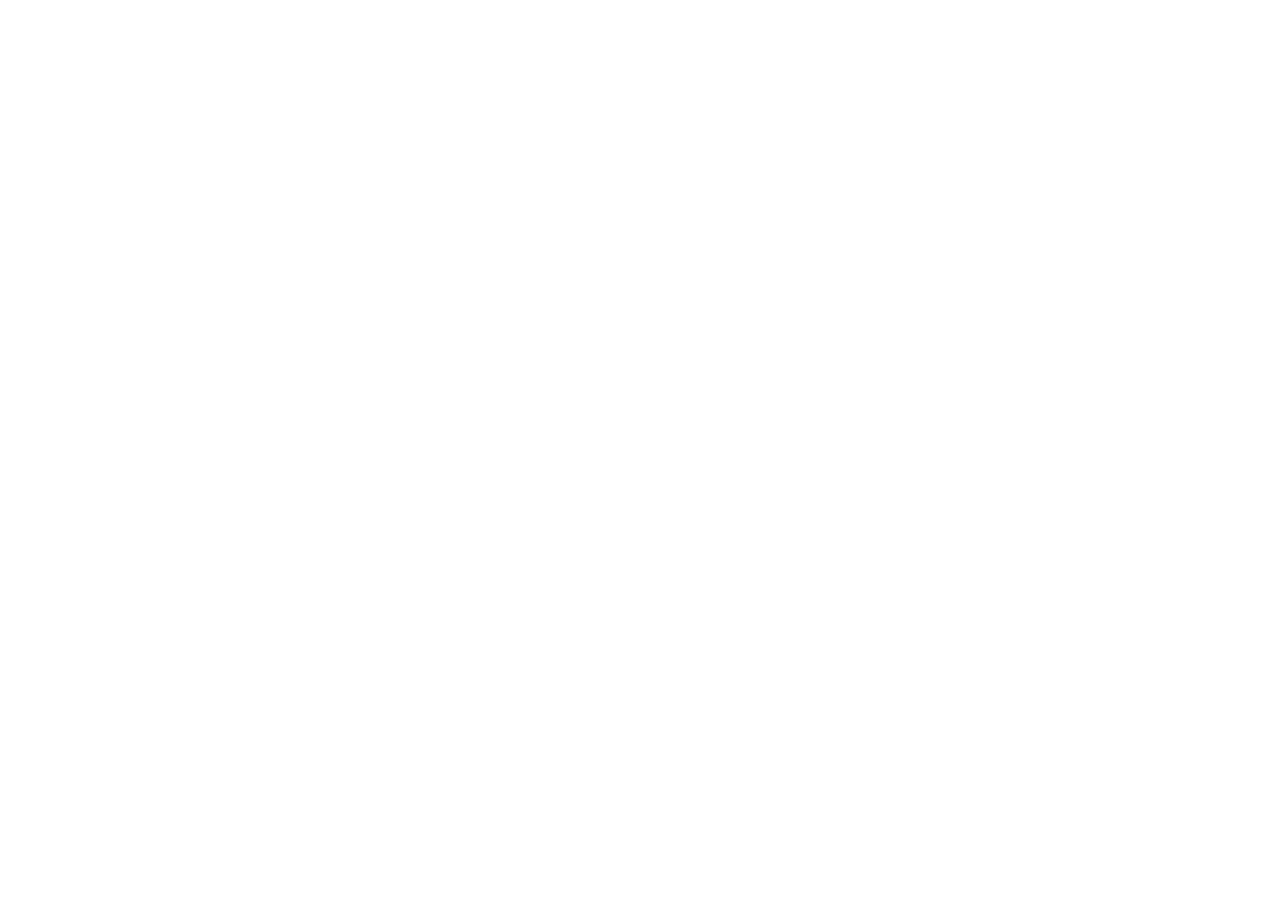
==== test.html @ f9c9e93e "comment update" ====
<!DOCTYPE html>
<html>
<head>
<meta charset="EUC-KR">
<title>comment</title>
<div id="disqus_thread"></div>
<script>

/**
*  RECOMMENDED CONFIGURATION VARIABLES: EDIT AND UNCOMMENT THE SECTION BELOW TO INSERT DYNAMIC VALUES FROM YOUR PLATFORM OR CMS.
*  LEARN WHY DEFINING THESE VARIABLES IS IMPORTANT: https://disqus.com/admin/universalcode/#configuration-variables*/
/*
var disqus_config = function () {
this.page.url = PAGE_URL;  // Replace PAGE_URL with your page's canonical URL variable
this.page.identifier = PAGE_IDENTIFIER; // Replace PAGE_IDENTIFIER with your page's unique identifier variable
};
*/
(function() { // DON'T EDIT BELOW THIS LINE
	var d = document, s = d.createElement('script');
	s.src = 'https://http-woomo-co-kr.disqus.com/embed.js';
	s.setAttribute('data-timestamp', +new Date());
	(d.head || d.body).appendChild(s);
})();
</script>
<noscript>Please enable JavaScript to view the <a href="https://disqus.com/?ref_noscript">comments powered by Disqus.</a></noscript>
</head>
<body>
<script id="dsq-count-scr" src="//http-woomo-co-kr.disqus.com/count.js" async></script>
</body>
</html>
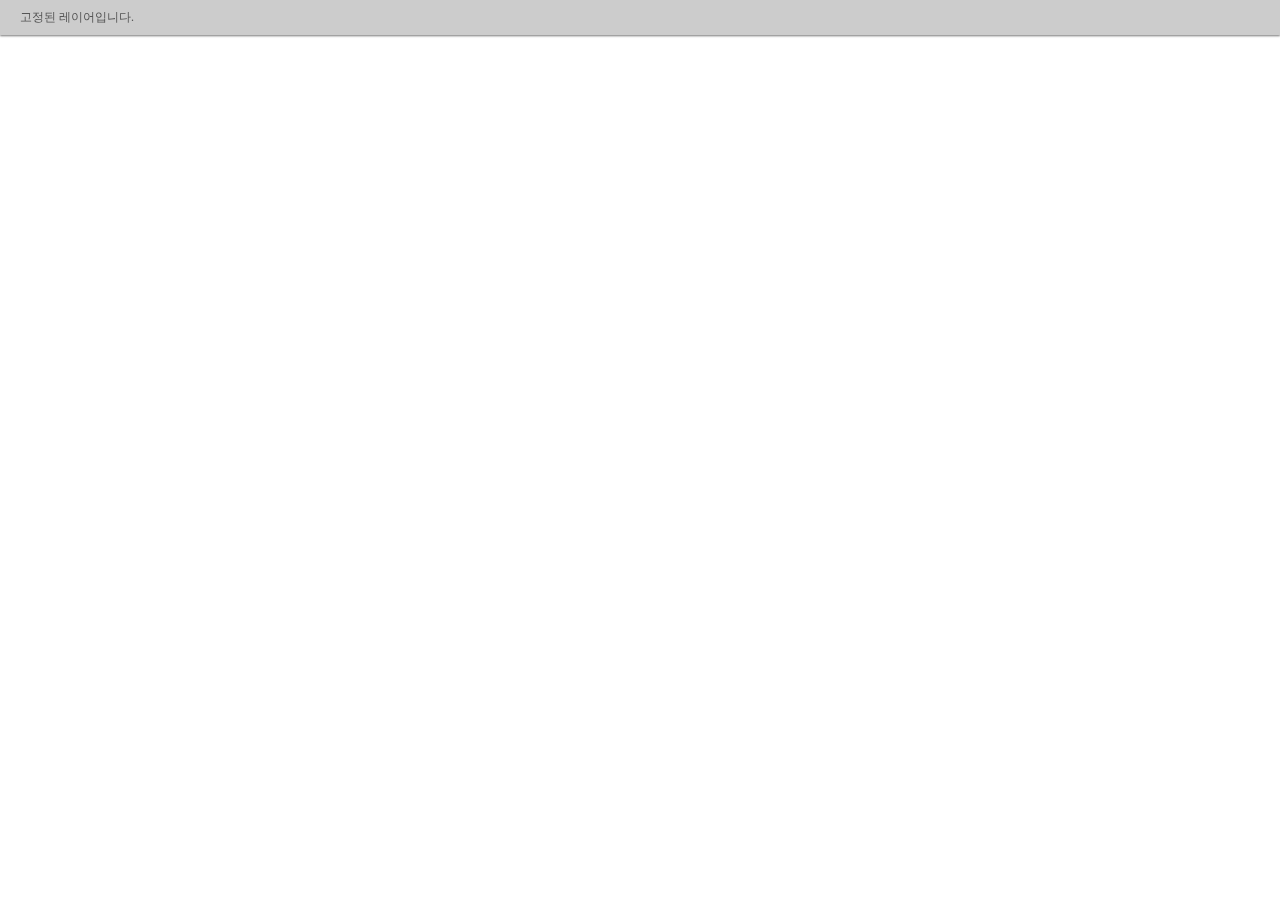
==== commit c5238358: "home update" ====
--- a/test.html
+++ b/test.html
@@ -1,30 +1,49 @@
 <!DOCTYPE html>
-<html>
+<html lang="ko">
 <head>
-<meta charset="EUC-KR">
-<title>comment</title>
-<div id="disqus_thread"></div>
-<script>
-
-/**
-*  RECOMMENDED CONFIGURATION VARIABLES: EDIT AND UNCOMMENT THE SECTION BELOW TO INSERT DYNAMIC VALUES FROM YOUR PLATFORM OR CMS.
-*  LEARN WHY DEFINING THESE VARIABLES IS IMPORTANT: https://disqus.com/admin/universalcode/#configuration-variables*/
-/*
-var disqus_config = function () {
-this.page.url = PAGE_URL;  // Replace PAGE_URL with your page's canonical URL variable
-this.page.identifier = PAGE_IDENTIFIER; // Replace PAGE_IDENTIFIER with your page's unique identifier variable
-};
-*/
-(function() { // DON'T EDIT BELOW THIS LINE
-	var d = document, s = d.createElement('script');
-	s.src = 'https://http-woomo-co-kr.disqus.com/embed.js';
-	s.setAttribute('data-timestamp', +new Date());
-	(d.head || d.body).appendChild(s);
-})();
-</script>
-<noscript>Please enable JavaScript to view the <a href="https://disqus.com/?ref_noscript">comments powered by Disqus.</a></noscript>
+    <meta charset="utf-8"/>
+    <title>고정 레이어 실험</title>
+    <style type="text/css">
+        #layer_fixed
+        {
+            height:35px;
+            width:100%;
+            color: #555;
+            font-size:12px;
+            position:fixed;
+            z-index:999;
+            top:0px;
+            left:0px;
+            -webkit-box-shadow: 0 1px 2px 0 #777;
+            box-shadow: 0 1px 2px 0 #777;
+            background-color:#ccc;
+        }
+    </style>
 </head>
 <body>
-<script id="dsq-count-scr" src="//http-woomo-co-kr.disqus.com/count.js" async></script>
+    <div id="layer_fixed">
+    <table cellspacing="0" cellpadding="0" style="width:100%; height:100%;">
+    <tr>
+       <td style="vertical-align:middle; padding-left: 20px; padding-right: 20px;">
+            고정된 레이어입니다.
+       </td>
+    </tr>
+    </table>
+    </div>
+    <br /><br /><br />
+    <br /><br /><br />
+    <br /><br /><br />
+    <br /><br /><br />
+    <br /><br /><br />
+    <br /><br /><br />
+    <br /><br /><br />
+    <br /><br /><br />
+    <br /><br /><br />
+    <br /><br /><br />
+    <br /><br /><br />
+    <br /><br /><br />
+    <br /><br /><br />
+    <br /><br /><br />
+    <br /><br /><br />
 </body>
 </html>